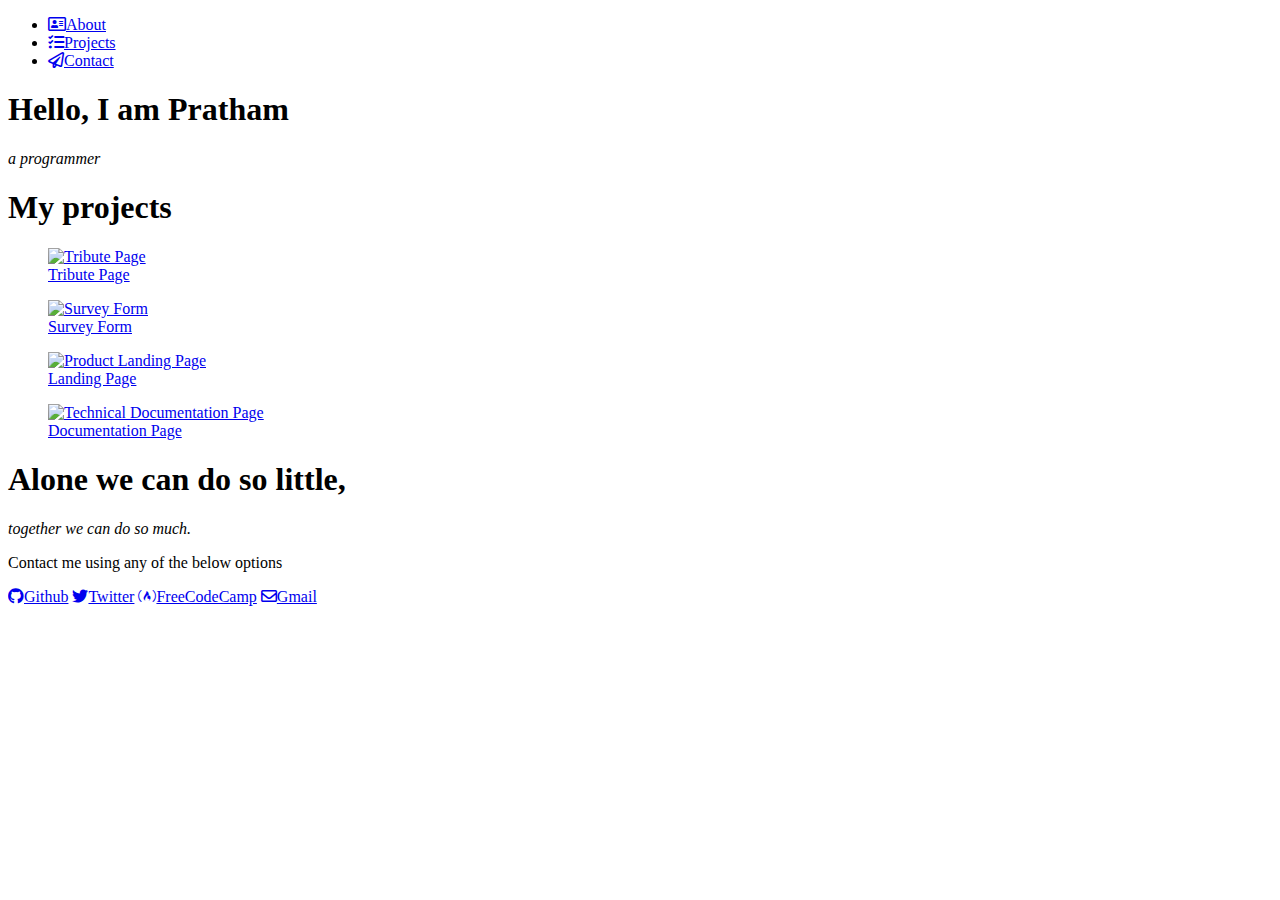
==== Portfolio-Website/index.html @ 947da08f "Added the portfolio website." ====
<!DOCTYPE html>
<html>

<head>
    <title>FreeCodeCamp - Technical Documentation Page</title>
    <meta charset="UTF-8">
    <meta name="description" content="FreeCodeCamp - Technical Documentation Page">
    <meta name="keywords" content="HTML, CSS, Technical Documentation Page">
    <meta name="author" content="Shiva Santosh Jana">
    <meta name="viewport" content="width=device-width, initial-scale=1.0">
    <link rel="stylesheet" href="https://cdnjs.cloudflare.com/ajax/libs/font-awesome/5.14.0/css/all.min.css" />
    <link href="https://fonts.googleapis.com/css2?family=Mukta:wght@600;800&display=swap" rel="stylesheet">
    <link rel="stylesheet" href="styles.css" />
</head>

<body>
    <nav id="navbar">
        <ul id="nav-list">
            <li><a class="nav-link" href="#welcome-section"><i class="far fa-address-card pad"></i>About</a></li>
            <li><a class="nav-link" href="#projects"><i class="fas fa-tasks pad"></i>Projects</a></li>
            <li><a class="nav-link" href="#contact-section"><i class="far fa-paper-plane pad"></i>Contact</a></li>
        </ul>
    </nav>
    <section id="welcome-section">
        <div class="center">
            <h1>Hello, I am Pratham</h1>
            <p><i>a programmer</i></p>
        </div>
    </section>
    <section id="projects" class="center">
        <h1>My projects</h1>
        <div class="grid-container">
            <article class="project-tile" id="project1">
                <a class="fig-nav" href="https://santu369.github.io/FreeCodeCamp-TributePage/index.html"
                    target="_blank">
                    <figure class="fig-container">
                        <img src="https://cdn.freecodecamp.org/curriculum/css-photo-gallery/1.jpg" alt="Tribute Page">
                        <figcaption>Tribute Page</figcaption>
                    </figure>
                </a>
            </article>
            <article class="project-tile" id="project2">
                <a class="fig-nav" href="https://santu369.github.io/FreeCodeCamp-SurveyForm/index.html" target="_blank">
                    <figure class="fig-container">
                        <img src="https://cdn.freecodecamp.org/curriculum/css-photo-gallery/1.jpg" alt="Survey Form">
                        <figcaption>Survey Form</figcaption>
                    </figure>
                </a>
            </article>
            <article class="project-tile" id="project3">
                <a class="fig-nav" href="https://santu369.github.io/FreeCodeCamp-ProductLandingPage/index.html"
                    target="_blank">
                    <figure class="fig-container">
                        <img src="https://cdn.freecodecamp.org/curriculum/css-photo-gallery/1.jpg"
                            alt="Product Landing Page">
                        <figcaption>Landing Page</figcaption>
                    </figure>
                </a>
            </article>
            <article class="project-tile" id="project4">
                <a class="fig-nav" href="https://santu369.github.io/FreeCodeCamp-TechnicalDocumentationPage/index.html"
                    target="_blank">
                    <figure class="fig-container">
                        <img src="https://cdn.freecodecamp.org/curriculum/css-photo-gallery/1.jpg"
                            alt="Technical Documentation Page">
                        <figcaption>Documentation Page</figcaption>
                    </figure>
                </a>
            </article>
        </div>
    </section>
    <section id="contact-section">
        <div class="center">
            <h1>Alone we can do so little,</h1>
            <p><i>together we can do so much.</i></p>
            <p class="small">Contact me using any of the below options</p>
            <div id="links">
                <a class="contact-icon" href="https://github.com/Prathamr-codes" target="_blank"><i
                        class="fab fa-github"></i>Github</a>
                <a class="contact-icon" href="https://twitter.com/Pratham_Codes" target="_blank"><i
                        class="fab fa-twitter"></i>Twitter</a>
                <a class="contact-icon" href="https://www.freecodecamp.org/Pratham-99" target="_blank"
                    id="profile-link"><i class="fab fa-free-code-camp"></i>FreeCodeCamp</a>
                <a class="contact-icon" href="mailto:prathamr.dev@gmail.com"><i class="far fa-envelope"></i>Gmail</a>
            </div>
        </div>
    </section>
</body>

</html>
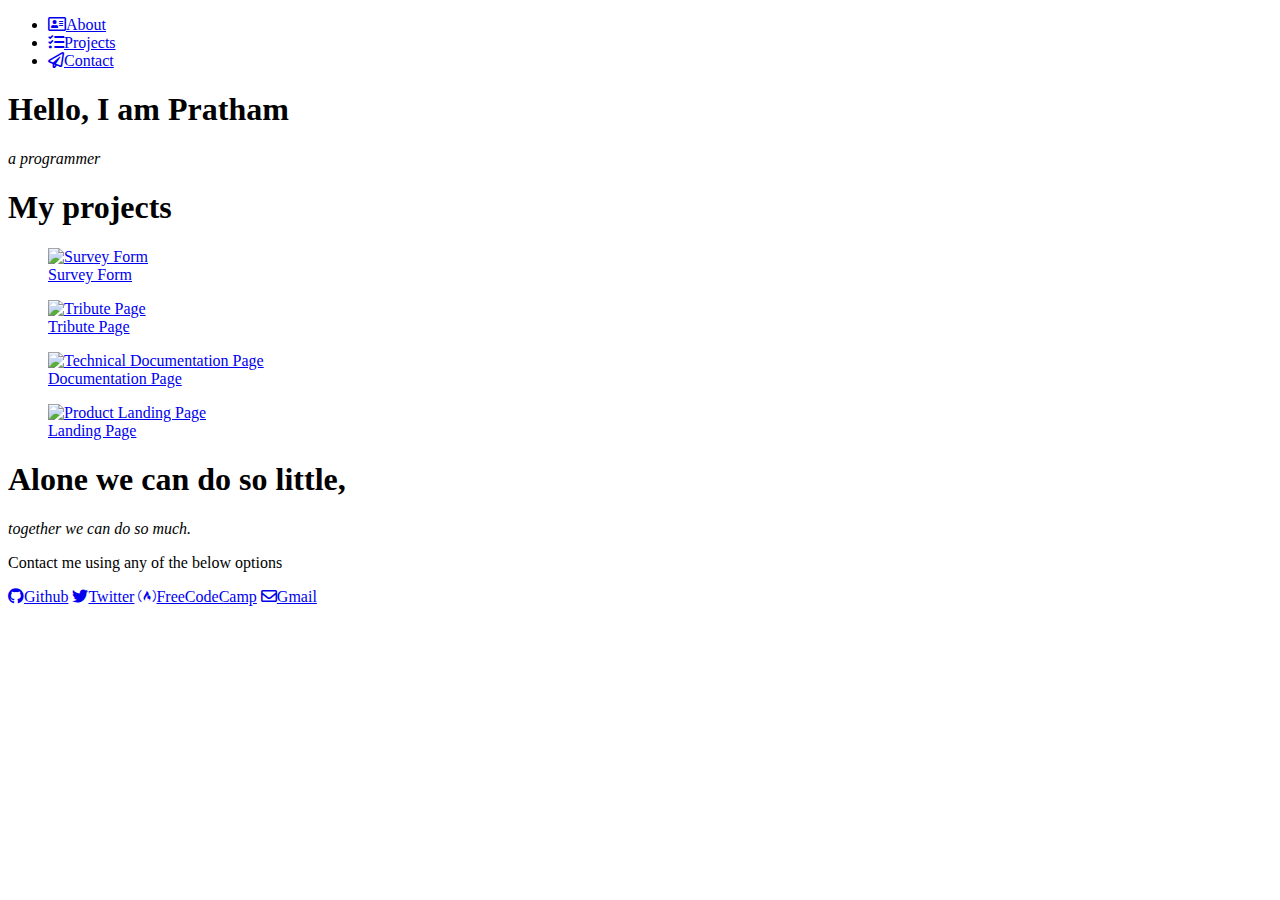
==== commit 1736e202: "Added the required images." ====
--- a/Portfolio-Website/index.html
+++ b/Portfolio-Website/index.html
@@ -6,7 +6,7 @@
     <meta charset="UTF-8">
     <meta name="description" content="FreeCodeCamp - Technical Documentation Page">
     <meta name="keywords" content="HTML, CSS, Technical Documentation Page">
-    <meta name="author" content="Shiva Santosh Jana">
+    <meta name="author" content="Pratham Rathod">
     <meta name="viewport" content="width=device-width, initial-scale=1.0">
     <link rel="stylesheet" href="https://cdnjs.cloudflare.com/ajax/libs/font-awesome/5.14.0/css/all.min.css" />
     <link href="https://fonts.googleapis.com/css2?family=Mukta:wght@600;800&display=swap" rel="stylesheet">
@@ -30,40 +30,44 @@
     <section id="projects" class="center">
         <h1>My projects</h1>
         <div class="grid-container">
-            <article class="project-tile" id="project1">
-                <a class="fig-nav" href="https://santu369.github.io/FreeCodeCamp-TributePage/index.html"
+            <article class="project-tile" id="project2">
+                <a class="fig-nav" href="https://github.com/Prathamr-codes/Web-Design-Projects/tree/main/Survey-Form"
                     target="_blank">
                     <figure class="fig-container">
-                        <img src="https://cdn.freecodecamp.org/curriculum/css-photo-gallery/1.jpg" alt="Tribute Page">
+                        <img src="https://github.com/Prathamr-codes/Web-Design-Projects/blob/main/Survey-Form/survey-form.png?raw=true"
+                            alt="Survey Form">
+                        <figcaption>Survey Form</figcaption>
+                    </figure>
+                </a>
+            </article>
+            <article class="project-tile" id="project1">
+                <a class="fig-nav" href="https://github.com/Prathamr-codes/Web-Design-Projects/tree/main/Tribute-Page"
+                    target="_blank">
+                    <figure class="fig-container">
+                        <img src="https://github.com/Prathamr-codes/Web-Design-Projects/blob/main/Tribute-Page/tribute-page.png?raw=true"
+                            alt="Tribute Page">
                         <figcaption>Tribute Page</figcaption>
                     </figure>
                 </a>
             </article>
-            <article class="project-tile" id="project2">
-                <a class="fig-nav" href="https://santu369.github.io/FreeCodeCamp-SurveyForm/index.html" target="_blank">
+            <article class="project-tile" id="project4">
+                <a class="fig-nav"
+                    href="https://github.com/Prathamr-codes/Web-Design-Projects/tree/main/Documentation-Page"
+                    target="_blank">
                     <figure class="fig-container">
-                        <img src="https://cdn.freecodecamp.org/curriculum/css-photo-gallery/1.jpg" alt="Survey Form">
-                        <figcaption>Survey Form</figcaption>
+                        <img src="https://github.com/Prathamr-codes/Web-Design-Projects/blob/main/Documentation-Page/documentation-page.png?raw=true"
+                            alt="Technical Documentation Page">
+                        <figcaption>Documentation Page</figcaption>
                     </figure>
                 </a>
             </article>
             <article class="project-tile" id="project3">
-                <a class="fig-nav" href="https://santu369.github.io/FreeCodeCamp-ProductLandingPage/index.html"
+                <a class="fig-nav" href="https://github.com/Prathamr-codes/Web-Design-Projects/tree/main/Landing-Page"
                     target="_blank">
                     <figure class="fig-container">
-                        <img src="https://cdn.freecodecamp.org/curriculum/css-photo-gallery/1.jpg"
+                        <img src="https://github.com/Prathamr-codes/Web-Design-Projects/blob/main/Landing-Page/landing-page.png?raw=true"
                             alt="Product Landing Page">
                         <figcaption>Landing Page</figcaption>
-                    </figure>
-                </a>
-            </article>
-            <article class="project-tile" id="project4">
-                <a class="fig-nav" href="https://santu369.github.io/FreeCodeCamp-TechnicalDocumentationPage/index.html"
-                    target="_blank">
-                    <figure class="fig-container">
-                        <img src="https://cdn.freecodecamp.org/curriculum/css-photo-gallery/1.jpg"
-                            alt="Technical Documentation Page">
-                        <figcaption>Documentation Page</figcaption>
                     </figure>
                 </a>
             </article>
